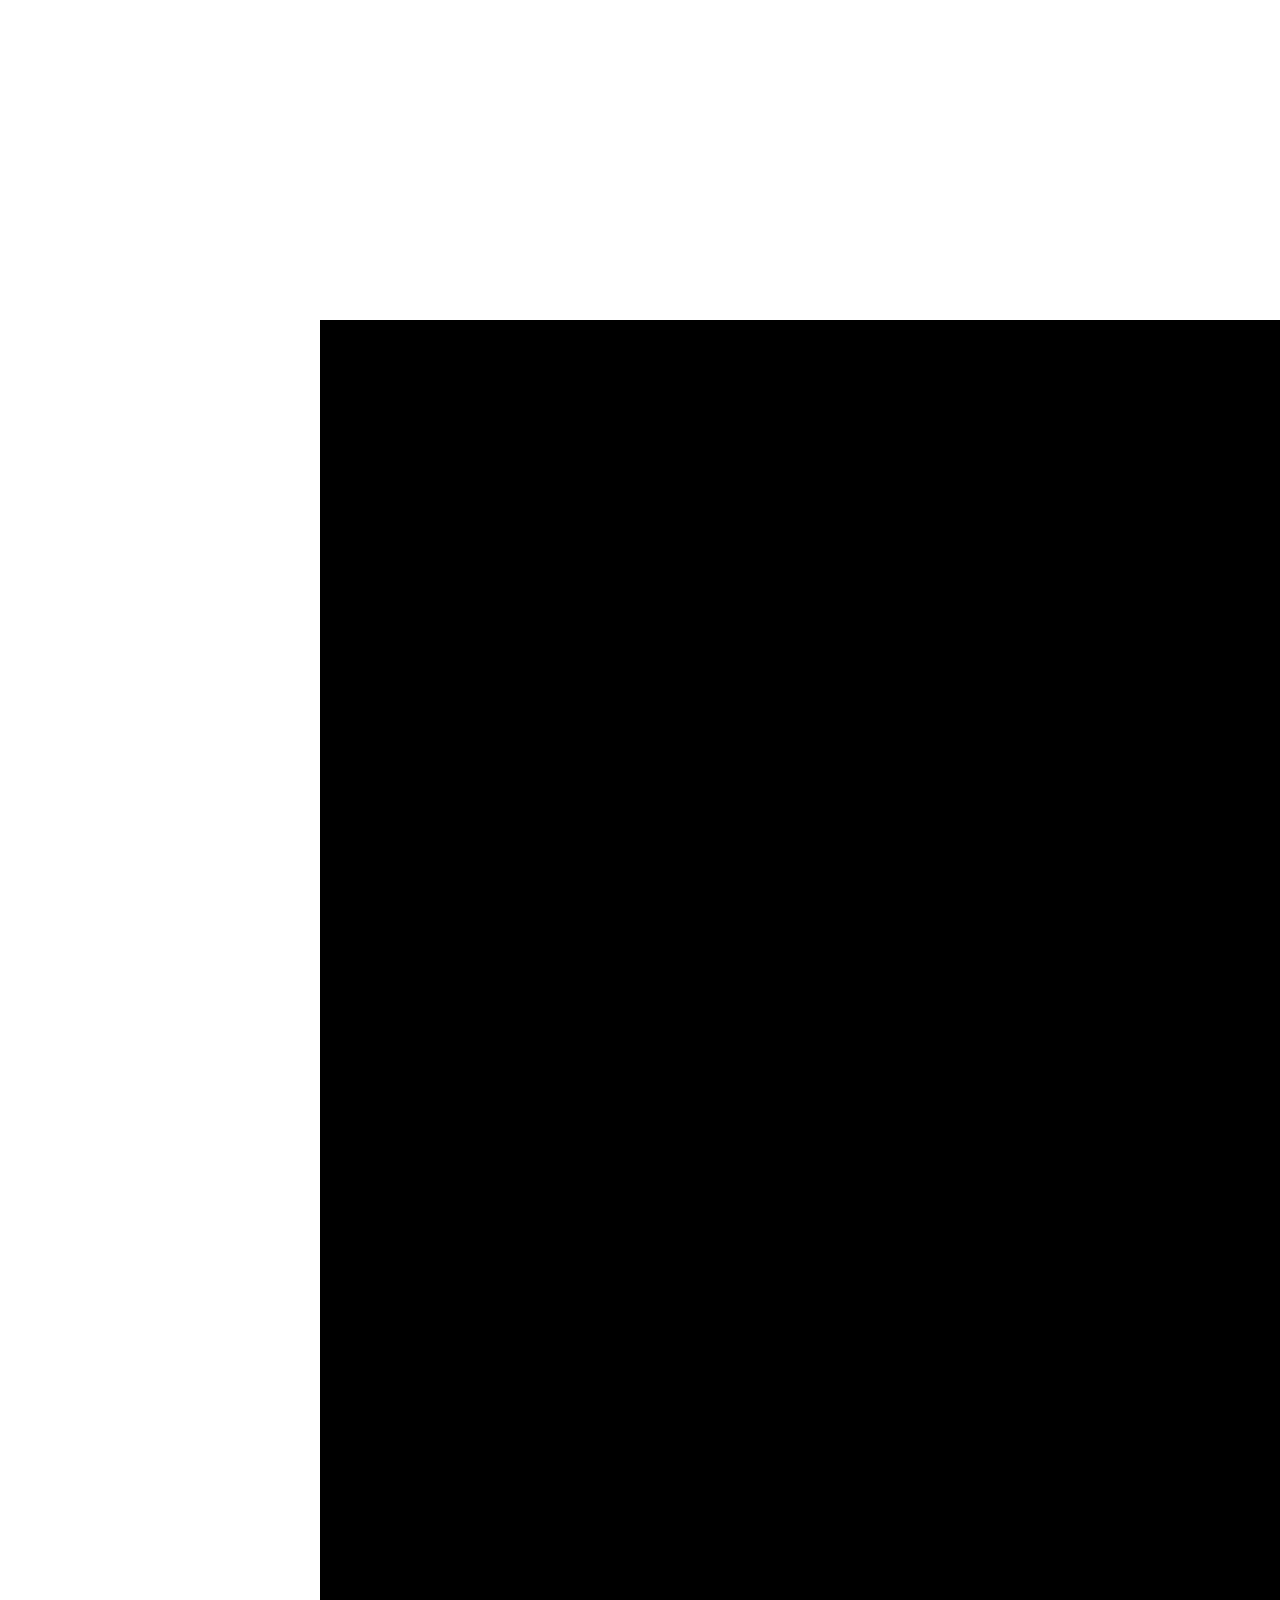
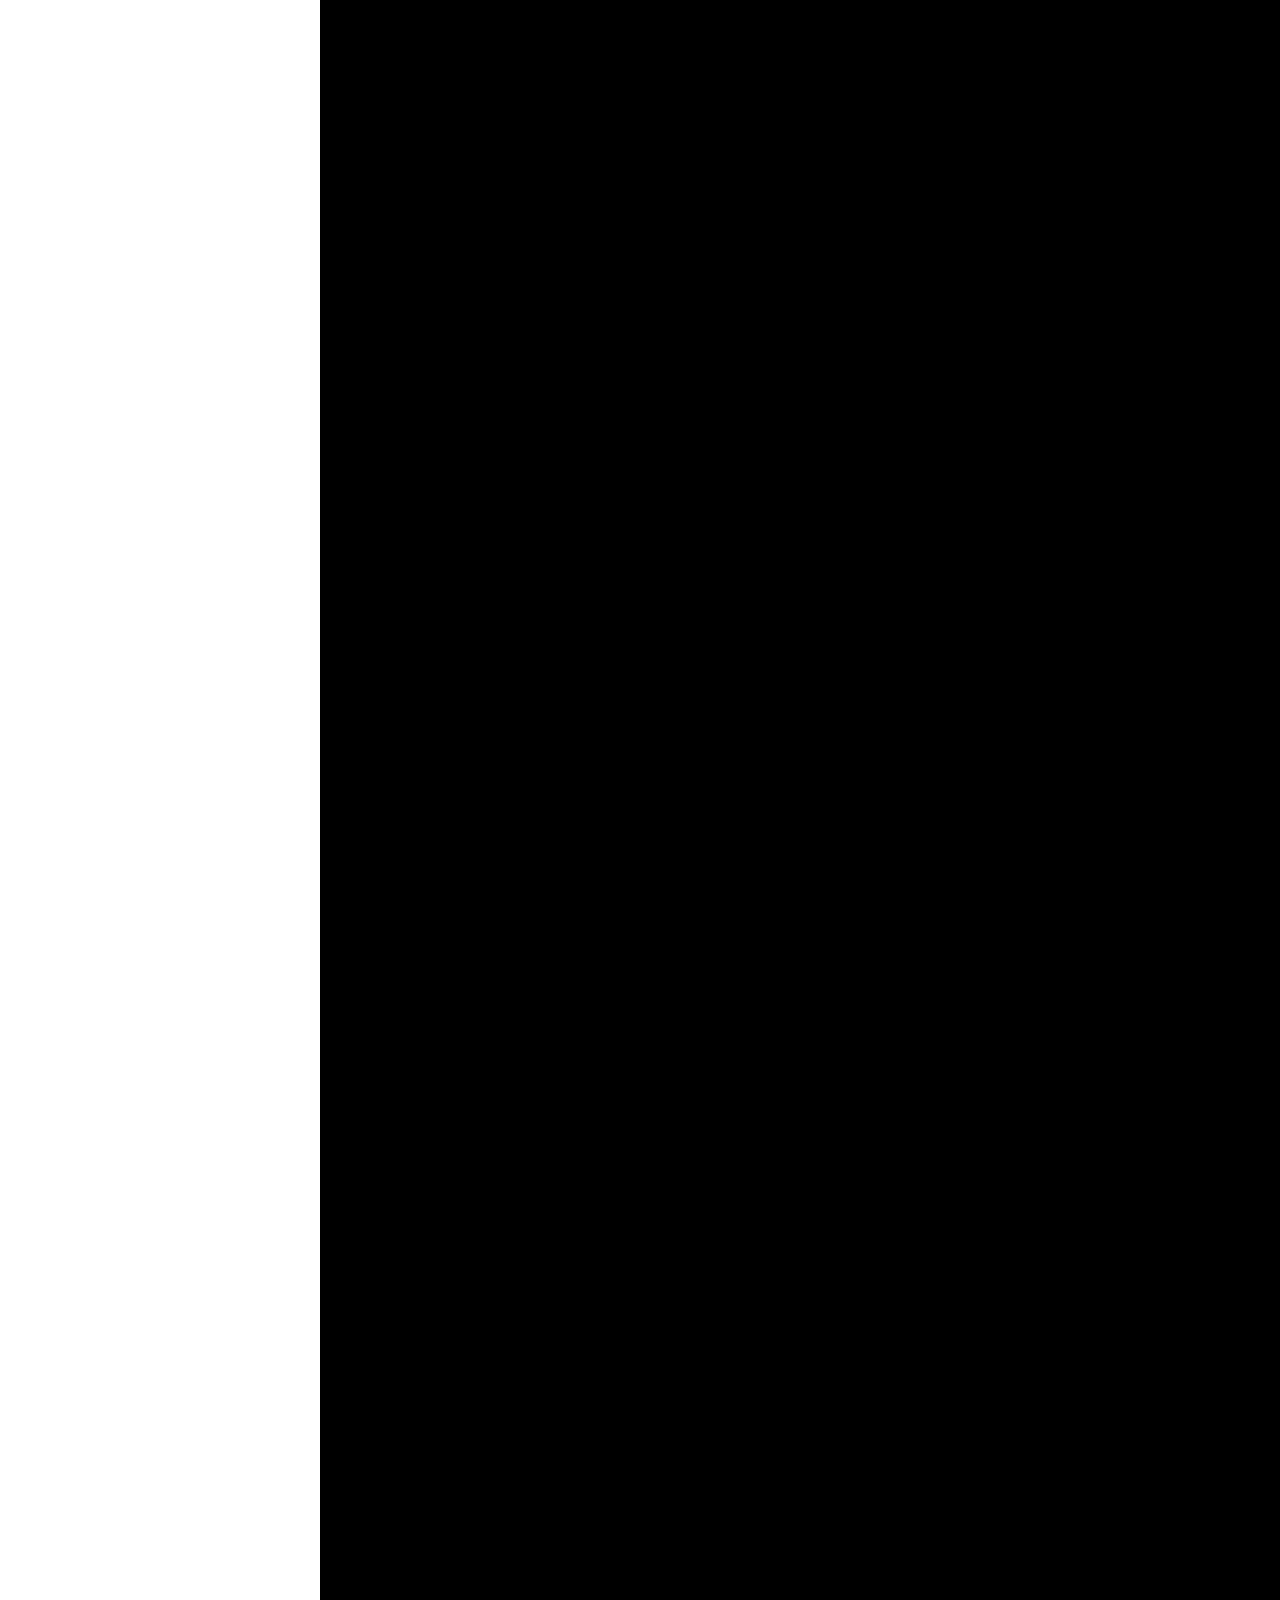
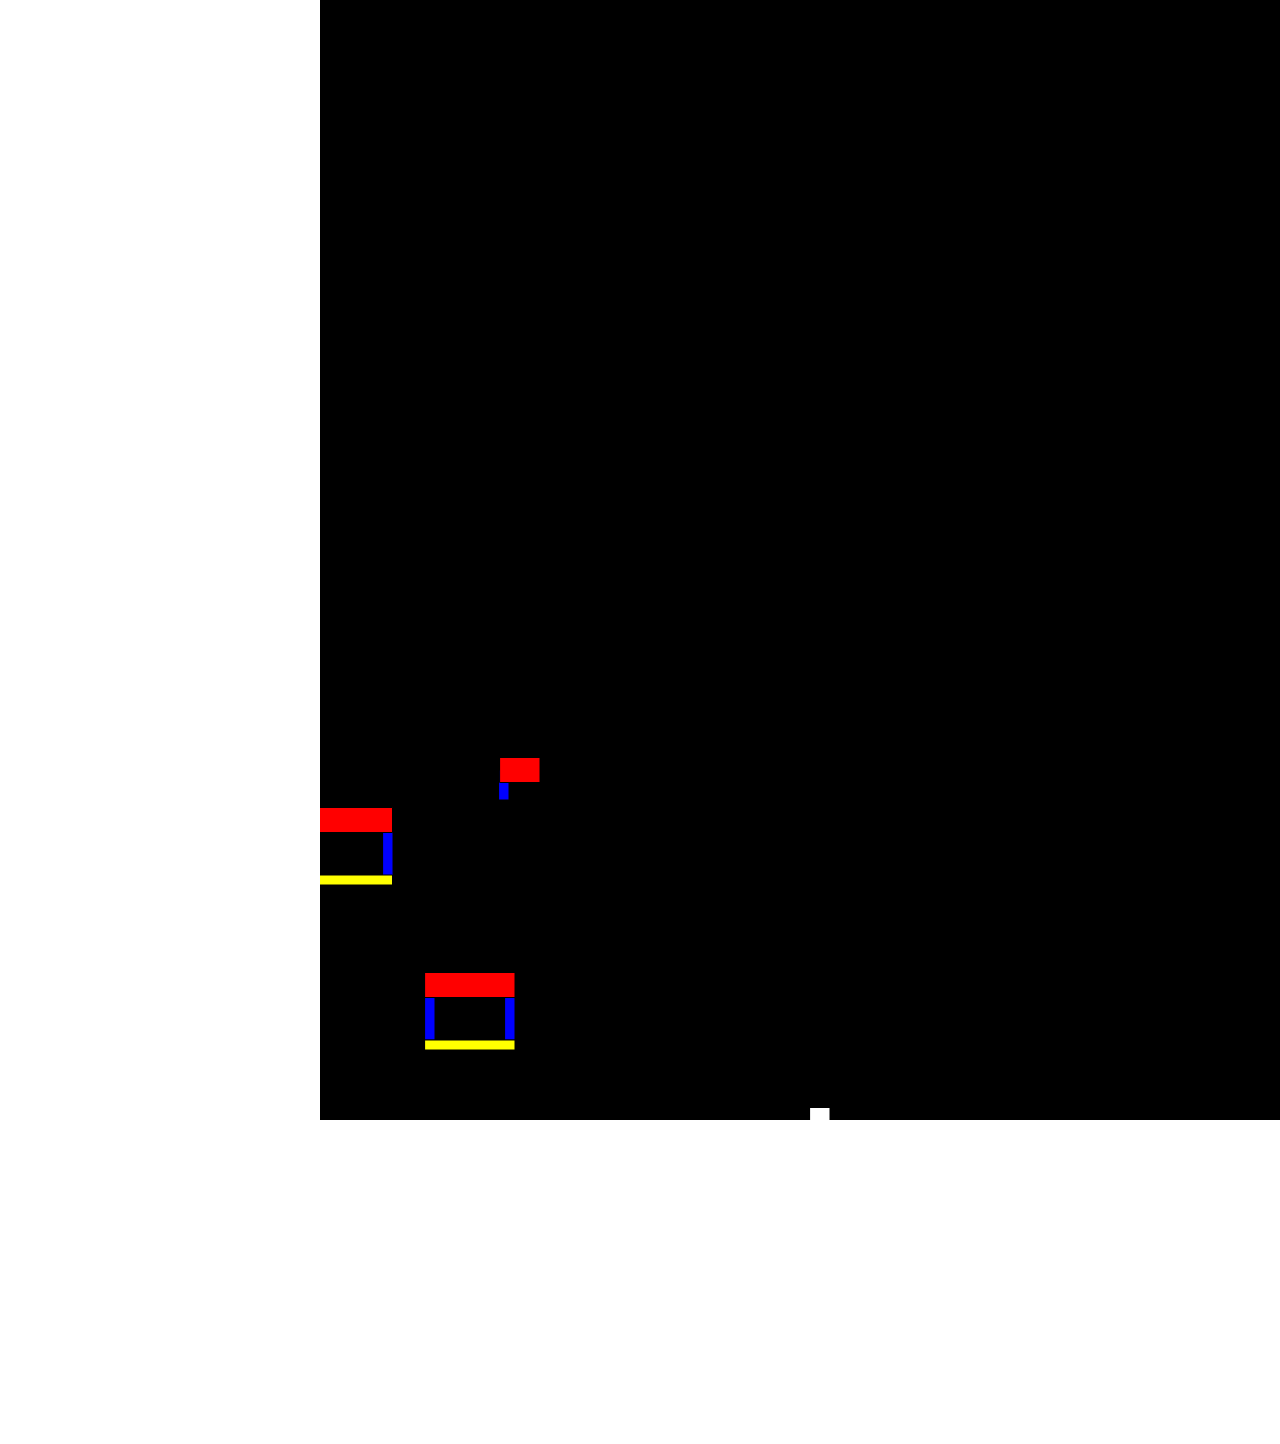
==== experiments/Project2/template-p5-project/index.html @ cbd8990f "started my project 2" ====
<!DOCTYPE html>
<html>
  <head>
    <meta charset="utf-8">
    <meta name="viewport" width=device-width, initial-scale=1.0, maximum-scale=1.0, user-scalable=0>

    <title>CHANGE THIS TITLE IN INDEX.HTML!</title>

    <!-- CSS stylesheet(s) -->
    <link rel="stylesheet" type="text/css" href="css/style.css" />

    <!-- Library script(s) -->
    <script src="js/libraries/p5.min.js"></script>
    <script src="js/libraries/p5.sound.min.js"></script>

    <!-- My script(s) -->
    <script src="js/script.js"></script>
  </head>

  <body>
    <!-- HTML would go here if needed. -->
  </body>

</html>
---- experiments/Project2/template-p5-project/css/style.css ----
/*********************************************

Here is a description of any special CSS used.
In this case it's just padding and margin to 0
and then centring the canvas (and anything else)
using the CSS Grid.

Also hides overflow.

**********************************************/

body {
  padding: 0;
  margin:25%;
  
}
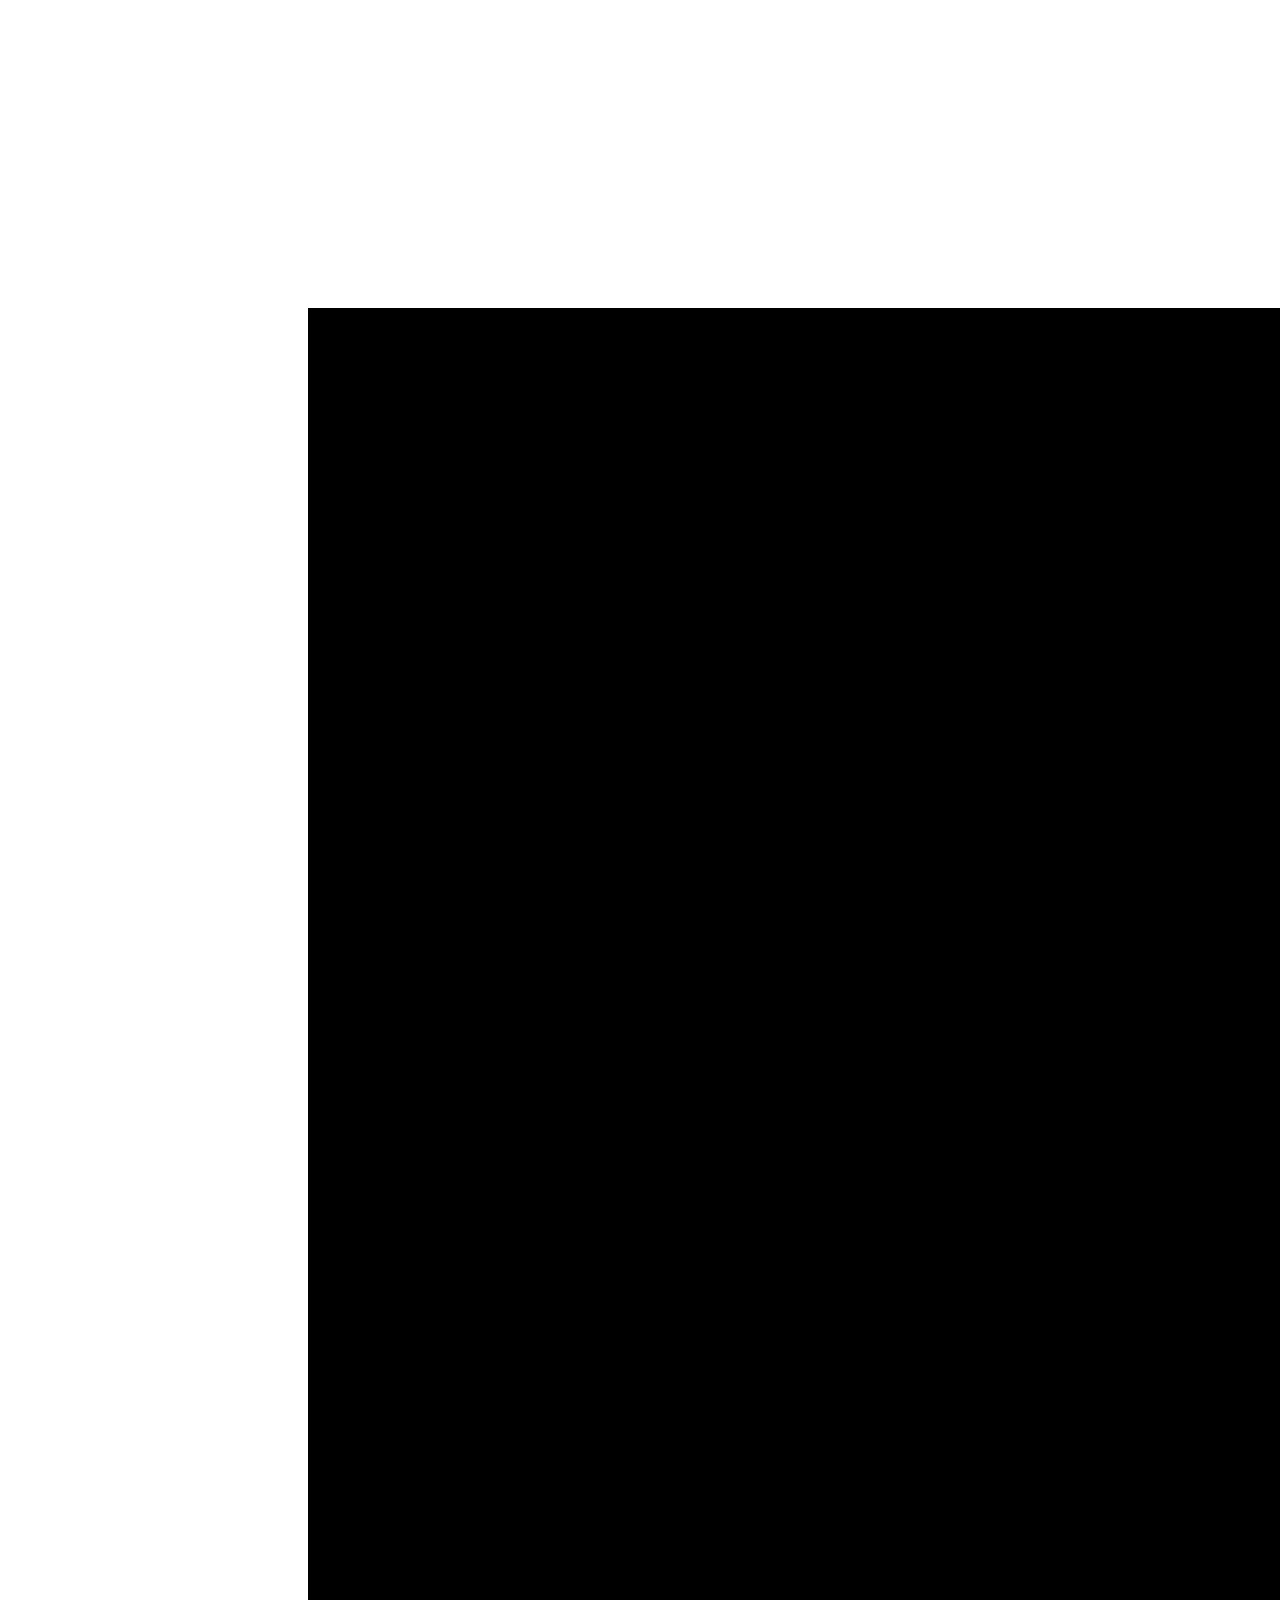
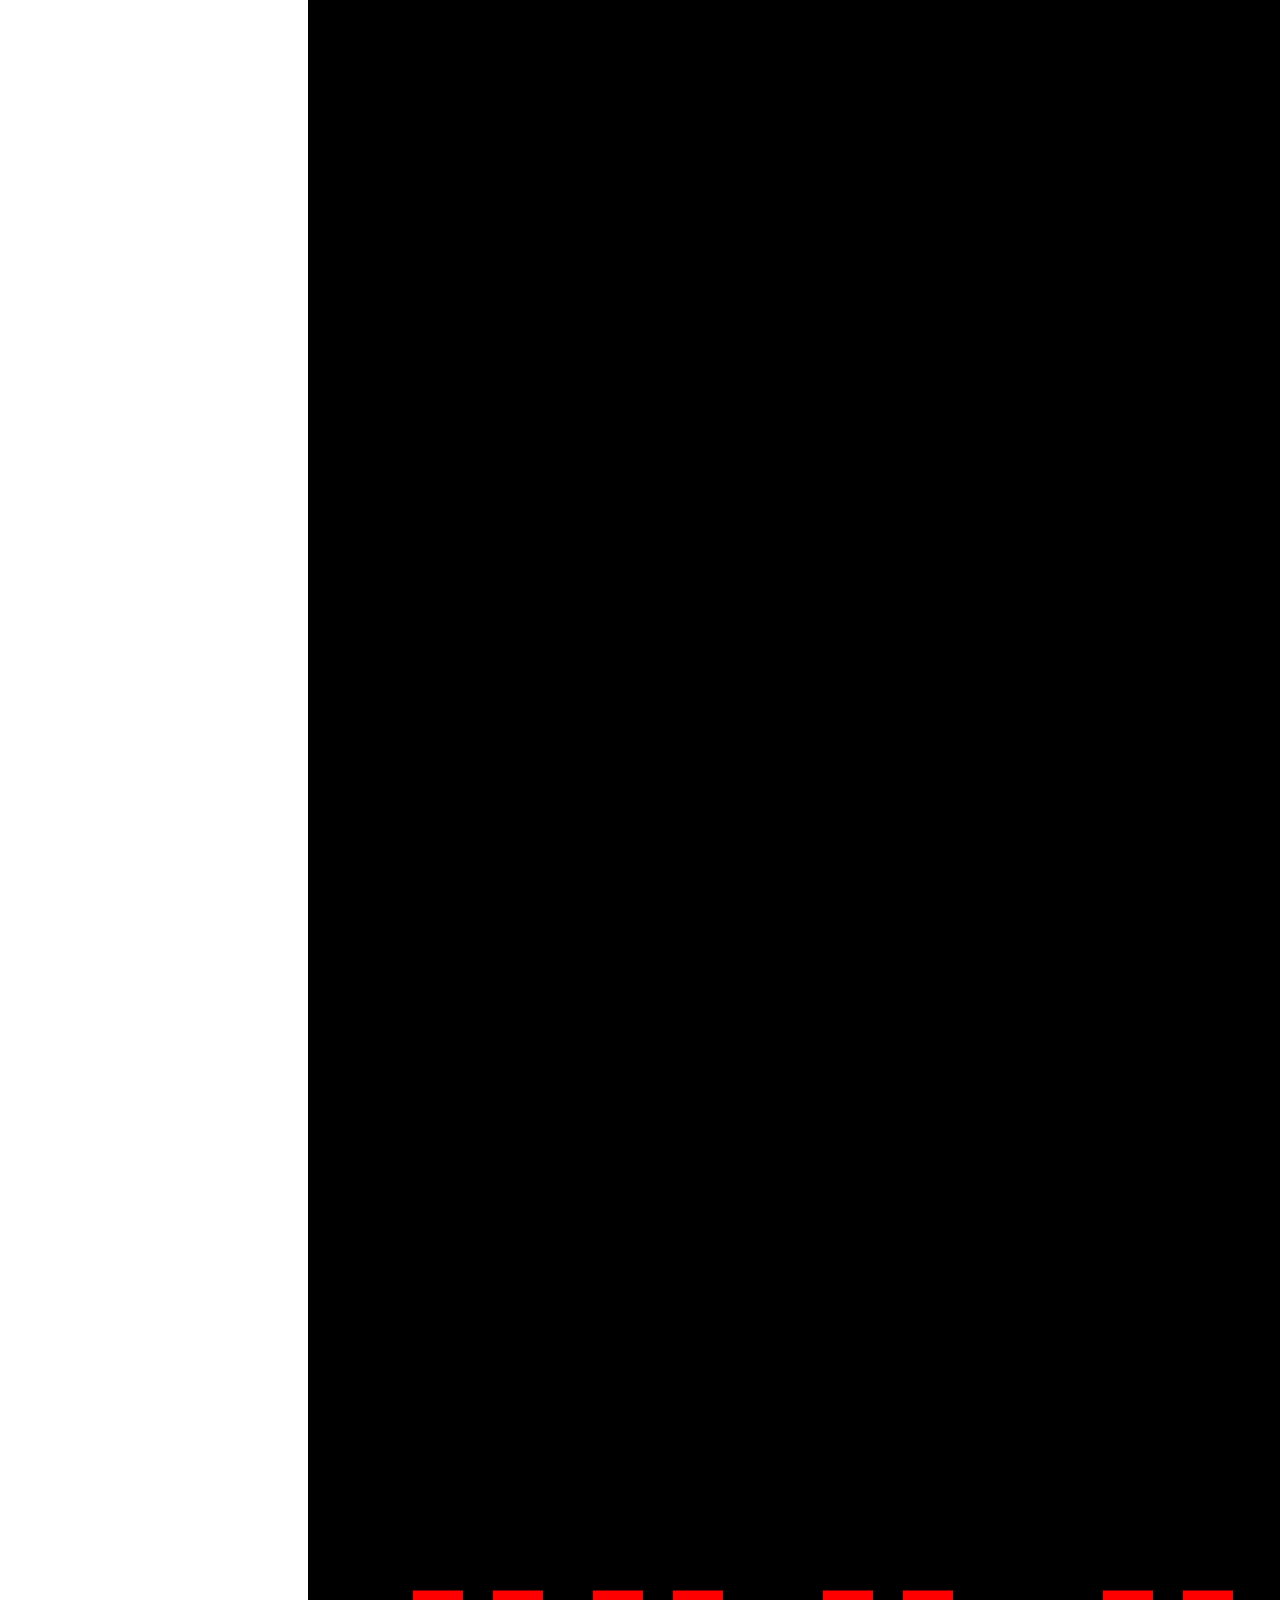
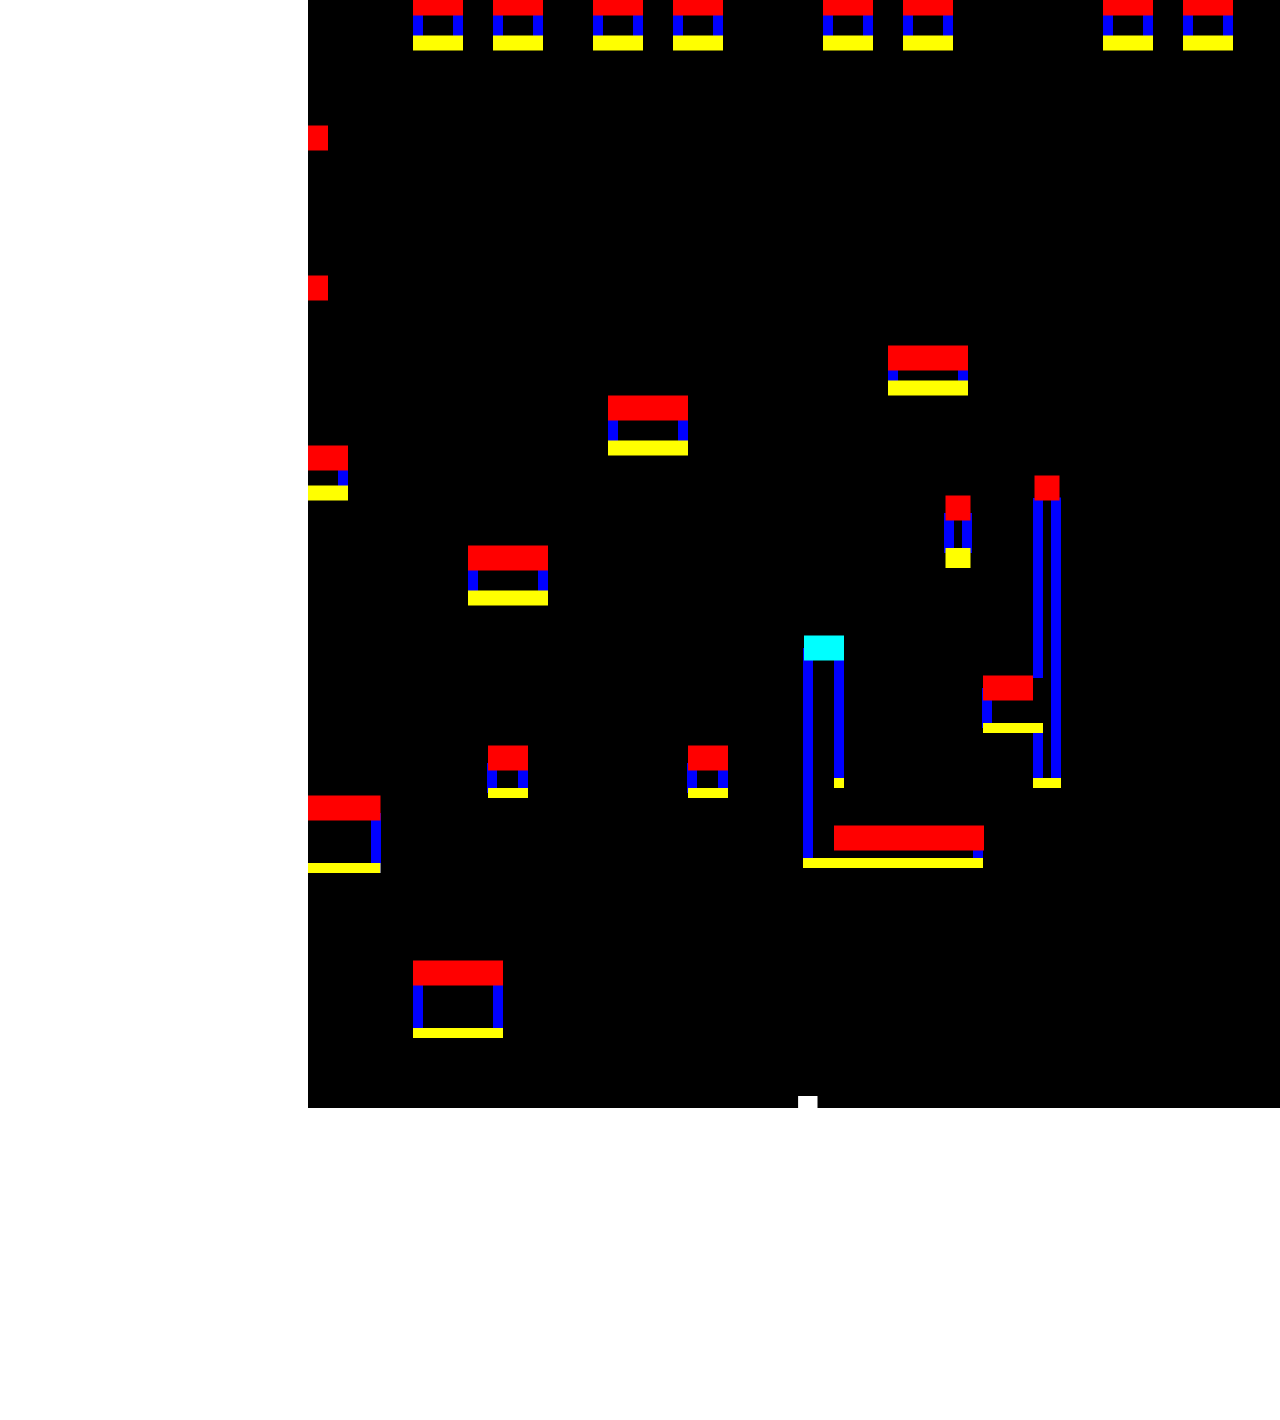
==== commit cb0484d4: "added trajectory indicator and made new js file for pltform data" ====
--- a/experiments/Project2/template-p5-project/index.html
+++ b/experiments/Project2/template-p5-project/index.html
@@ -1,24 +1,26 @@
 <!DOCTYPE html>
 <html>
-  <head>
-    <meta charset="utf-8">
-    <meta name="viewport" width=device-width, initial-scale=1.0, maximum-scale=1.0, user-scalable=0>
 
-    <title>CHANGE THIS TITLE IN INDEX.HTML!</title>
+<head>
+  <meta charset="utf-8">
+  <meta name="viewport" width=device-width, initial-scale=1.0, maximum-scale=1.0, user-scalable=0>
 
-    <!-- CSS stylesheet(s) -->
-    <link rel="stylesheet" type="text/css" href="css/style.css" />
+  <title>CHANGE THIS TITLE IN INDEX.HTML!</title>
 
-    <!-- Library script(s) -->
-    <script src="js/libraries/p5.min.js"></script>
-    <script src="js/libraries/p5.sound.min.js"></script>
+  <!-- CSS stylesheet(s) -->
+  <link rel="stylesheet" type="text/css" href="css/style.css" />
 
-    <!-- My script(s) -->
-    <script src="js/script.js"></script>
-  </head>
+  <!-- Library script(s) -->
+  <script src="js/libraries/p5.min.js"></script>
+  <script src="js/libraries/p5.sound.min.js"></script>
 
-  <body>
-    <!-- HTML would go here if needed. -->
-  </body>
+  <!-- My script(s) -->
+  <script src="js/platformData.js"></script>
+  <script src="js/script.js"></script>
+</head>
 
-</html>
+<body>
+  <!-- HTML would go here if needed. -->
+</body>
+
+</html>--- a/experiments/Project2/template-p5-project/css/style.css
+++ b/experiments/Project2/template-p5-project/css/style.css
@@ -10,7 +10,8 @@
 **********************************************/
 
 body {
-  padding: 0;
-  margin:25%;
+  padding: 300px;
+  justify-content:left;
+  width: min-content;
   
 }
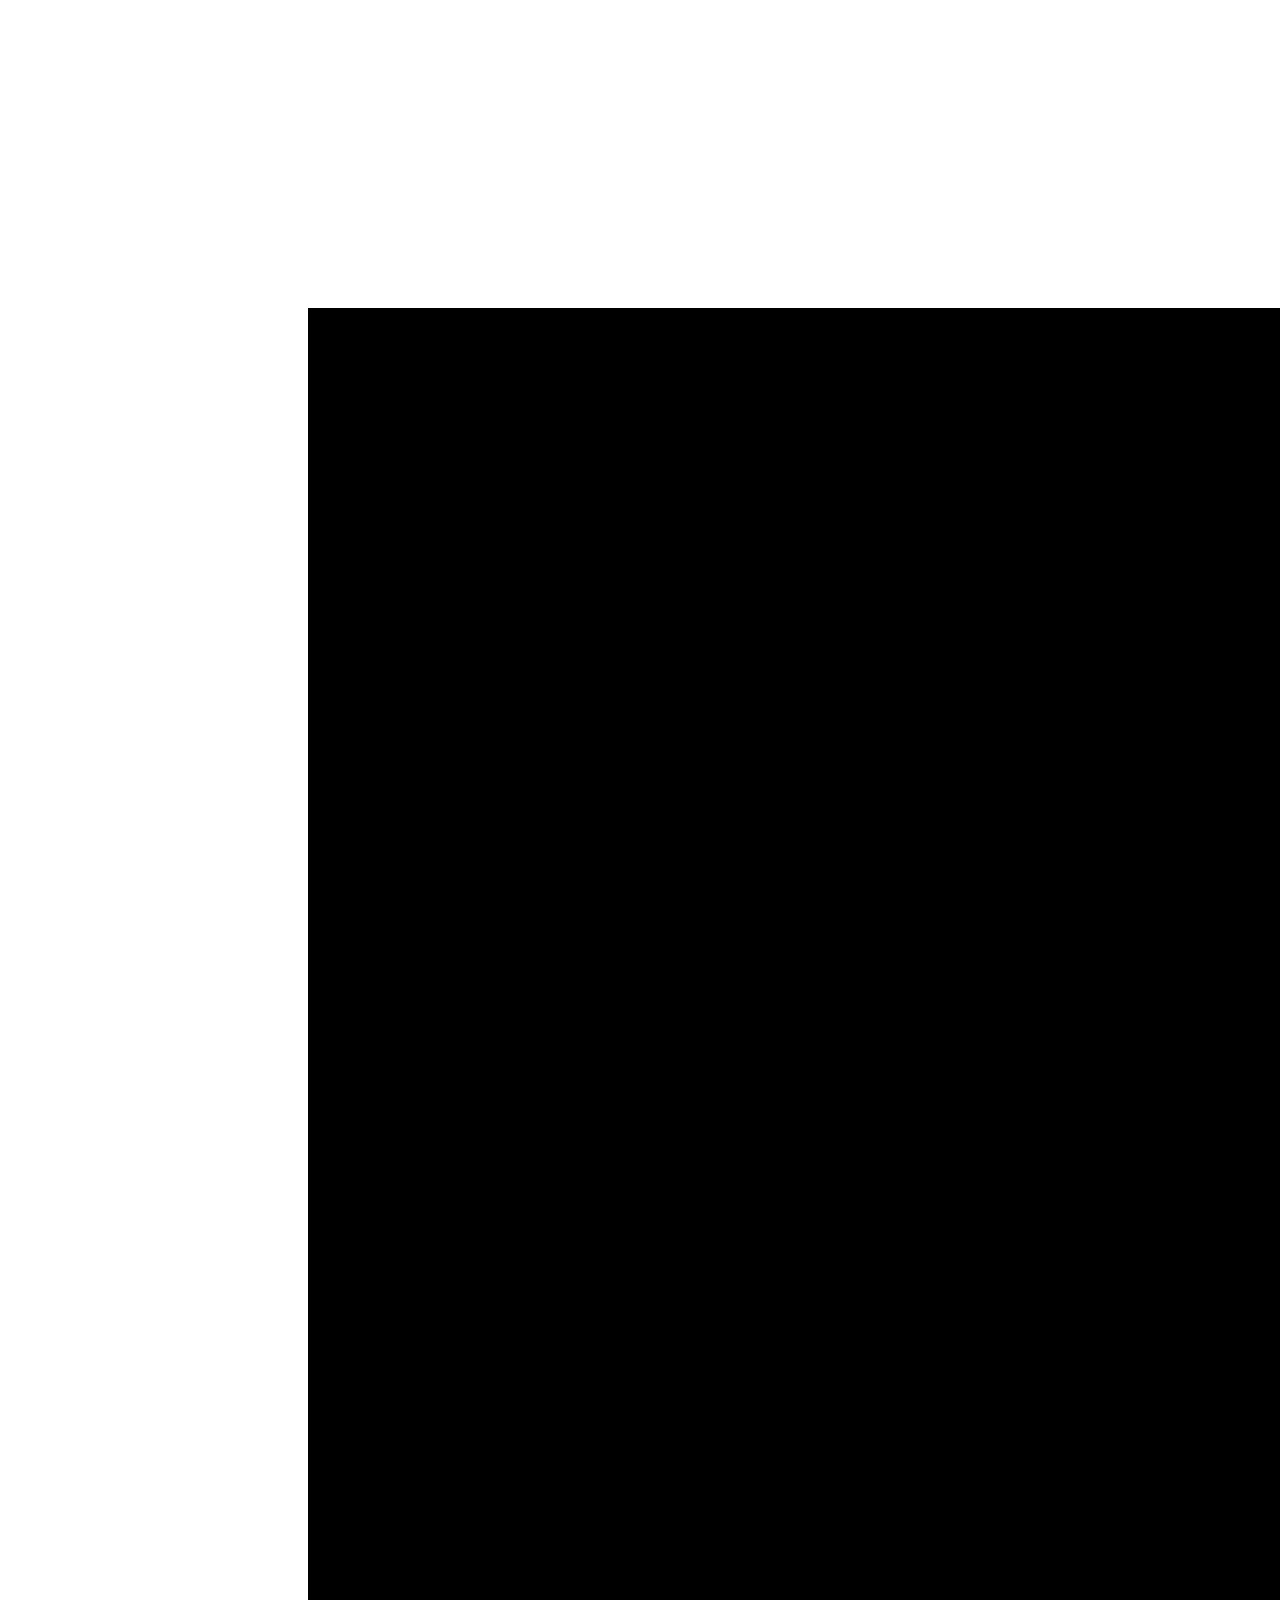
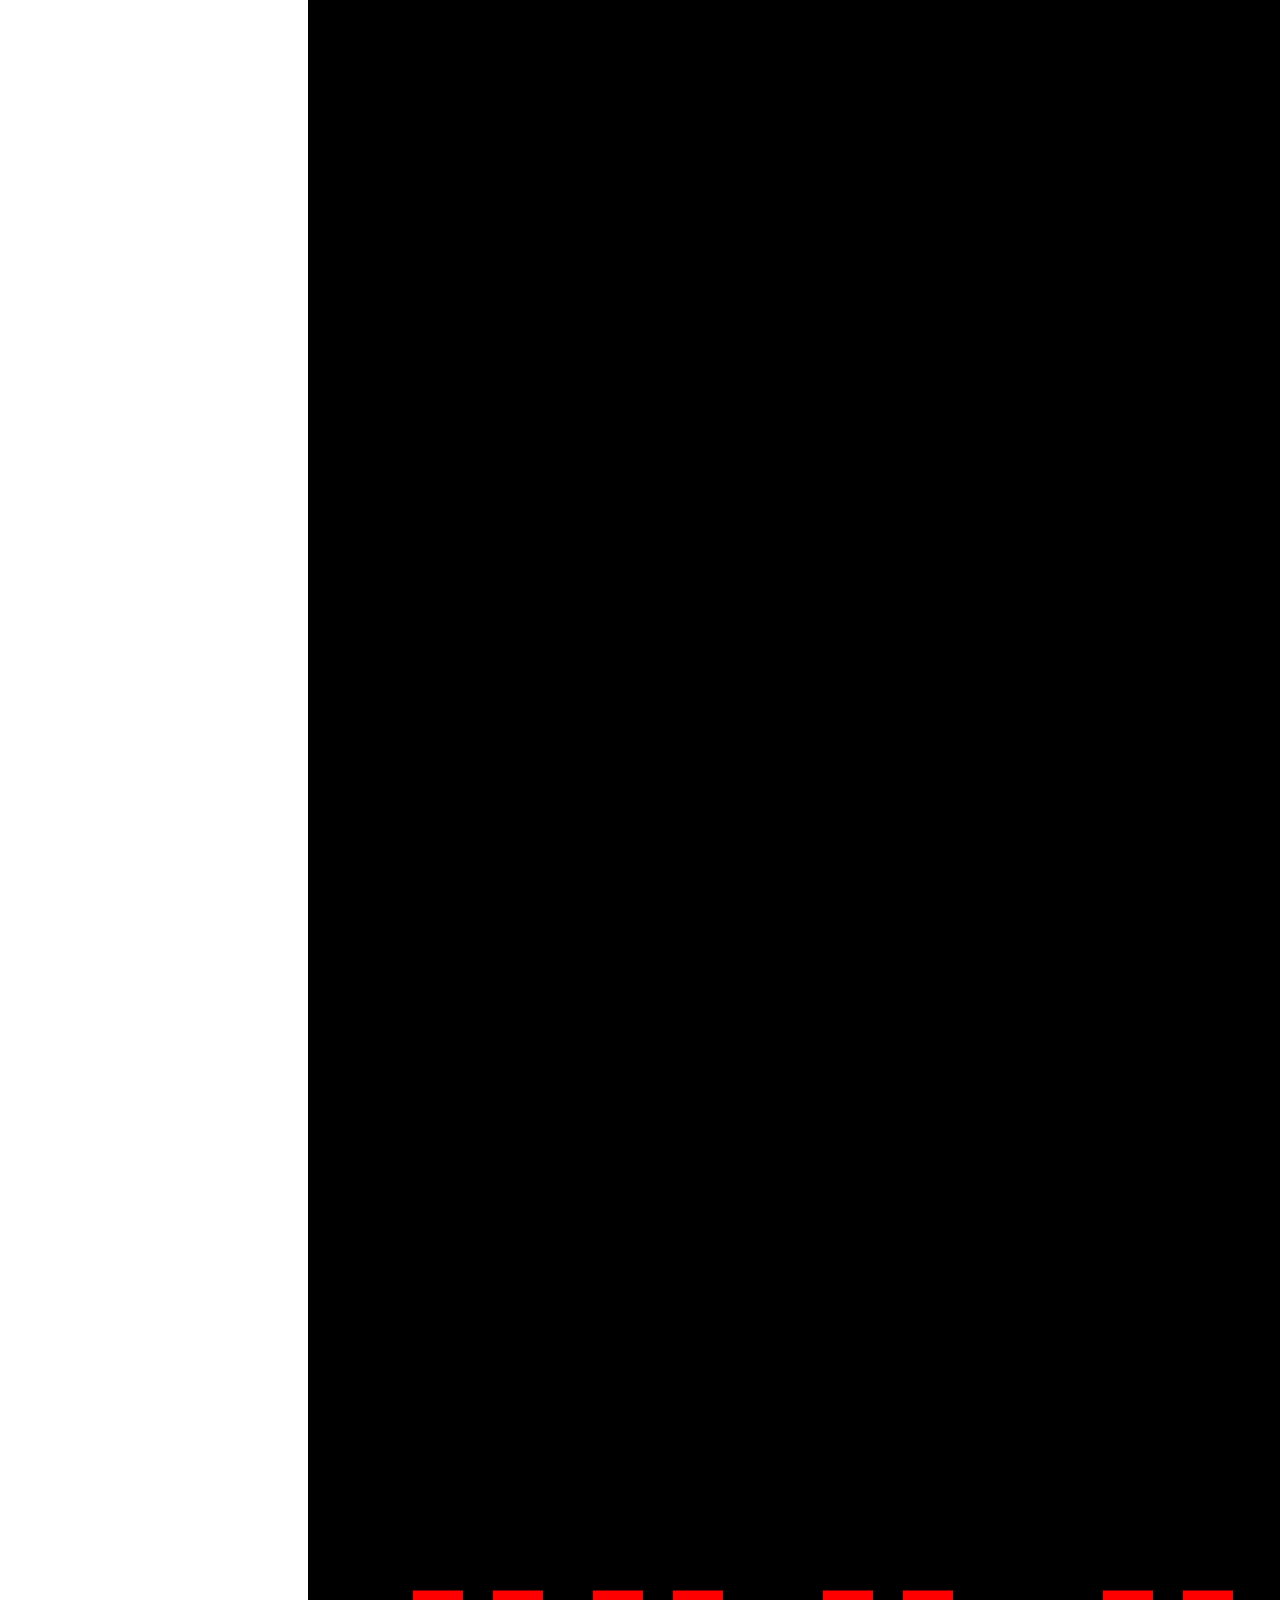
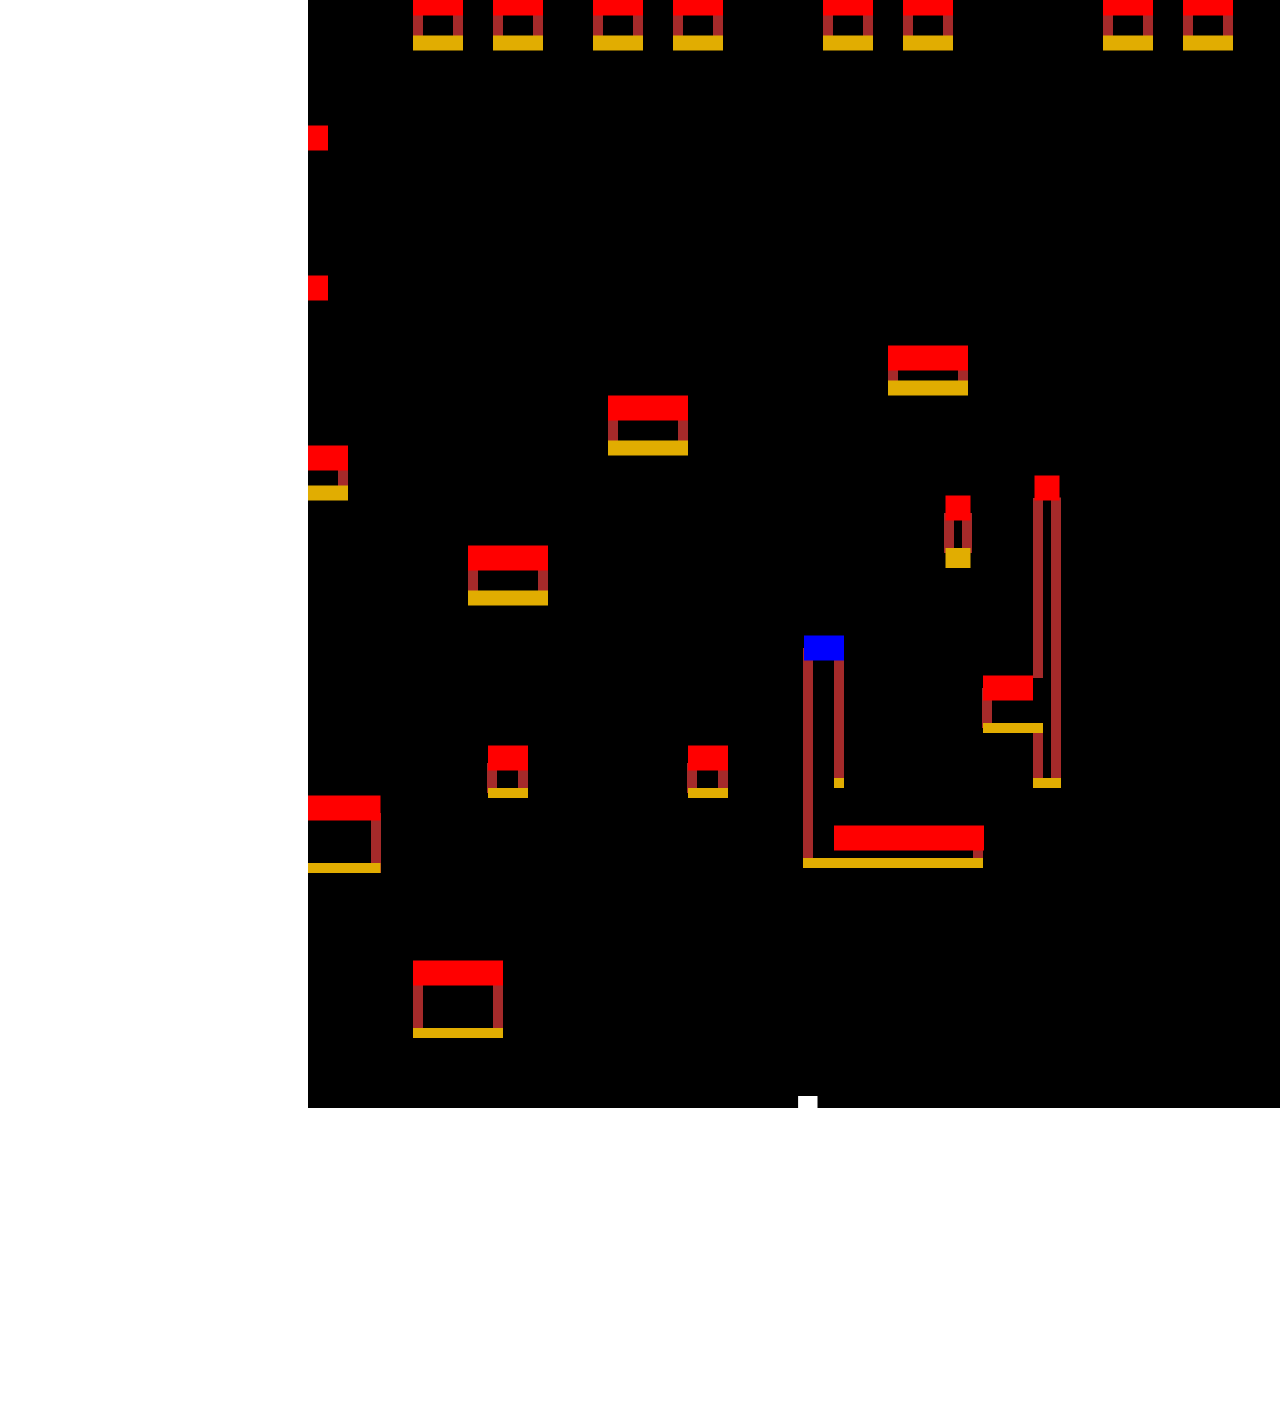
==== commit 06564fa8: "new ice platforms" ====
--- a/experiments/Project2/template-p5-project/index.html
+++ b/experiments/Project2/template-p5-project/index.html
@@ -5,7 +5,7 @@
   <meta charset="utf-8">
   <meta name="viewport" width=device-width, initial-scale=1.0, maximum-scale=1.0, user-scalable=0>
 
-  <title>CHANGE THIS TITLE IN INDEX.HTML!</title>
+  <title>JumpThang</title>
 
   <!-- CSS stylesheet(s) -->
   <link rel="stylesheet" type="text/css" href="css/style.css" />
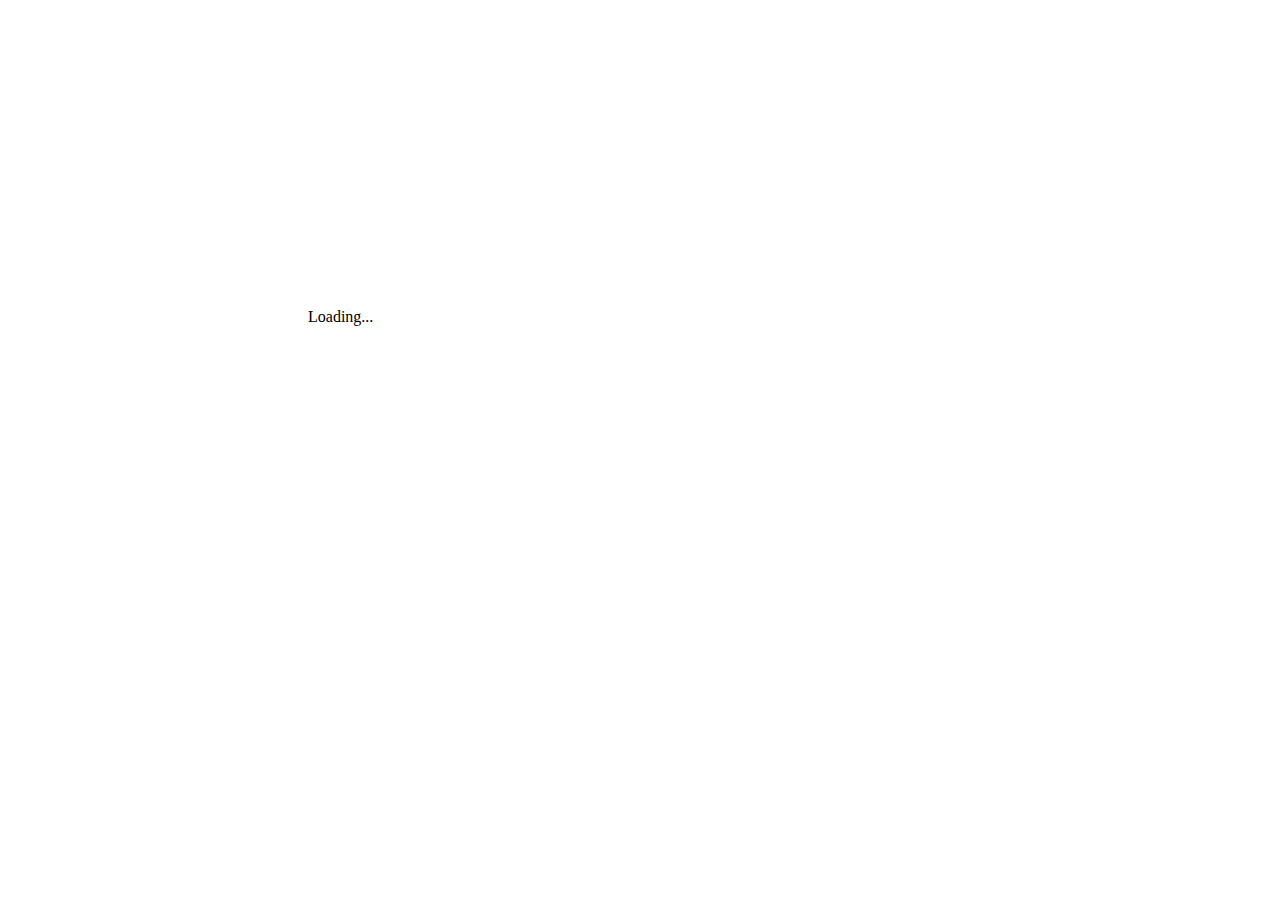
==== commit a0e28ca0: "Added a way to add images using an array and data and stuff so currently ive added little guide arro" ====
--- a/experiments/Project2/template-p5-project/index.html
+++ b/experiments/Project2/template-p5-project/index.html
@@ -15,6 +15,7 @@
   <script src="js/libraries/p5.sound.min.js"></script>
 
   <!-- My script(s) -->
+  <script src="js/arrowData.js"></script>
   <script src="js/platformData.js"></script>
   <script src="js/script.js"></script>
 </head>
